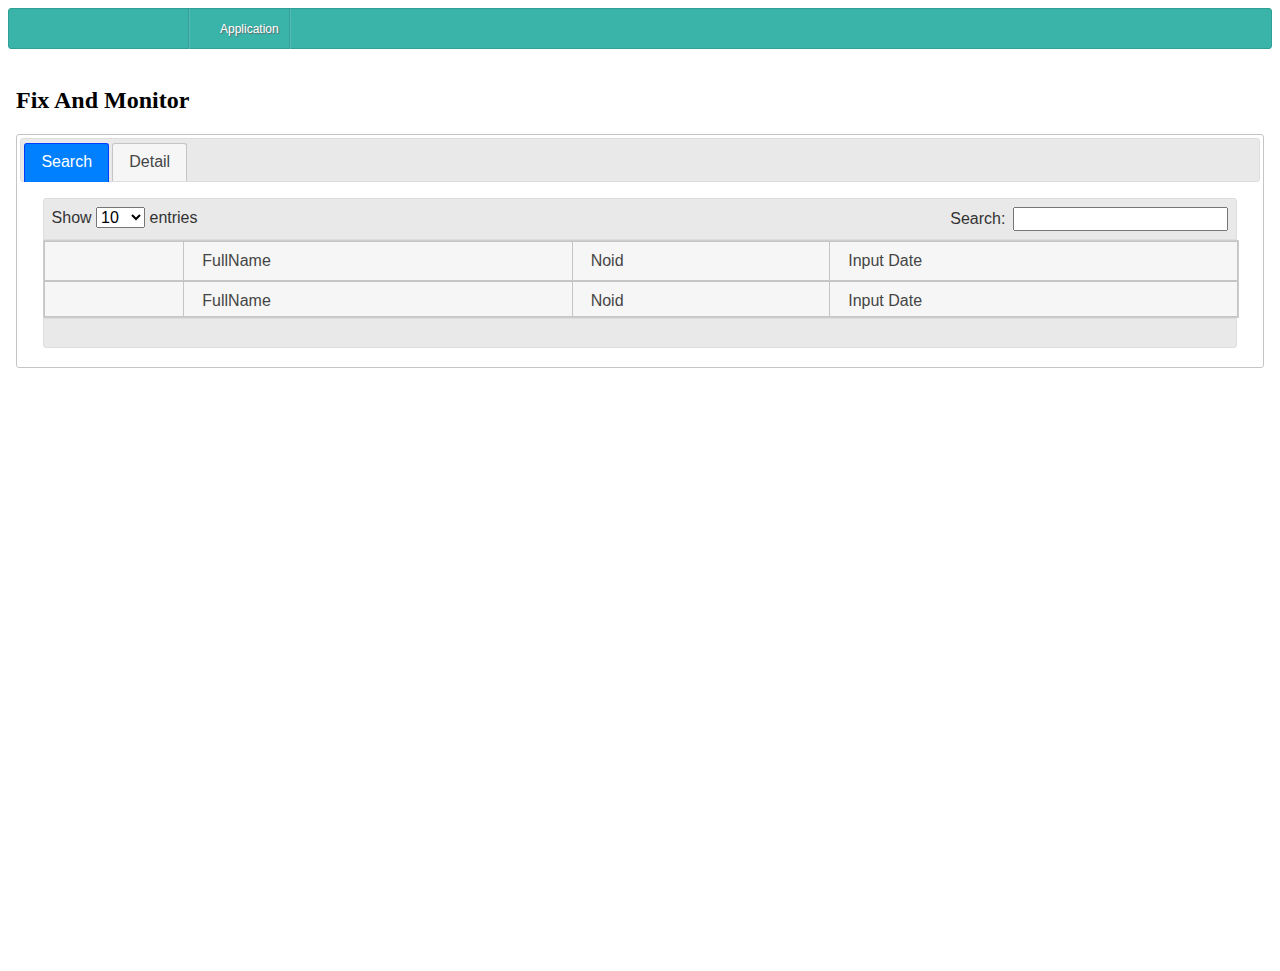
==== src/main/resources/static/index.html @ 406b4758 "add commit static" ====
<html>
<head>
	<meta http-equiv="Content-type" content="text/html; charset=utf-8">
	<meta name="viewport" content="width=device-width,initial-scale=1,user-scalable=no">
	<title>DataTables example - jQuery UI ThemeRoller</title>
<link rel="stylesheet" type="text/css" href="css/jquery-ui.min.css">
<link rel="stylesheet" type="text/css" href="css/style.css">

<link rel="stylesheet" type="text/css" href="css/dataTables.jqueryui.min.css">
<link rel="stylesheet" type="text/css" href="https://cdn.datatables.net/select/1.3.0/css/select.dataTables.min.css">


<script type="text/javascript" language="javascript" src="js/jquery-3.3.1.js"></script>

<script type="text/javascript" language="javascript" src="js/jquery-ui.min.js"></script>
<script type="text/javascript" language="javascript" src="js/jquery.dataTables.min.js"></script>
<script type="text/javascript" language="javascript" src="js/dataTables.jqueryui.min.js"></script>
<script type="text/javascript" language="javascript" src="js/dataTables.select.min.js"></script>

<script type="text/javascript" class="init">
	
$(document).ready(function() {
	
	$("#nav li").hover(
			function(){
				$(this).children('ul').hide();
				$(this).children('ul').slideDown('fast');
			},
			function () {
				$('ul', this).slideUp('fast');            
			});
	
	$("#nav li a").each(function(){
			var href = $(this).attr("href");
			if(href != "#"){
				$(this).click(function(){
					$(this).attr("target","iframecontainer");
					$("#iframecontainer").attr("src",href);
						
				});
				
			}
		
	});
	
		var table = $('#example').DataTable({
			  columnDefs: [ {
			            orderable: false,
			            className: 'select-checkbox',
			            targets:   0
			        } ],
			        select: {
			            style:    'os',
			            selector: 'td:first-child'
			        },
			        order: [[ 1, 'asc' ]],
			
				processing : true, 
				serverSide : true,
				 
			    columns: [  { "data": "noid" },
		                    { "data": "fullname" },
		                    { "data": "no_va" },
		                    { "data":"input_date_str"}
		                ],
		        ajax: {
		            url: "monitor/list",
		            type: "POST",
		            contentType : "application/json; charset=utf-8",			    
		            data: function ( d ) {
		                return JSON.stringify(d); // NOTE: you also need to stringify POST payload
		            }
				}
		        
		});
	
	
		$("#fixbutton").click(function(e){
   		 var datatmp  = table.rows({selected:true}).data().toArray()
   		 $.ajax({
			    url: "monitor/fix",
			    type: 'post',
			    dataType: 'json',
			    contentType: 'application/json',
			    data: JSON.stringify(datatmp[0]),
			    processData: false,
			    success: function( data, textStatus, jQxhr) {
			    		alert(data.message);
			   
			    	
			    	
			    }
			});
	
   		});
		
		
var ttabs =	$( "#tabs" ).tabs({activate: function( event, ui ) {
		  var count = table.rows( { selected: true } ).count();
		  var selectedTab = ttabs.tabs('option','active');
		  var datatmp  = table.rows({selected:true}).data().toArray();
		  var currentId = 'tabs-pertama';
		  
		  if(count<=0){
			  $( "#tabs" ).tabs({ active: 0 });
			  return;
		  }
		
		  if(selectedTab == 1){
			  
			  currentId = 'tabs-kedua';
			 
			  $.ajax({
				    url: "monitor/viewdetail",
				    type: 'post',
				    dataType: 'json',
				    contentType: 'application/json',
				    data: JSON.stringify(datatmp[0]),
				    processData: false,
				    success: function( data, textStatus, jQxhr) {
				    	$("#noid").text(data.noid);
				    	$("#notemp").text(data.notemp);
				    	$("#flagpayment").text(data.flag_payment);
				    	$("#flagproduction").text(data.flag_production);
				    	$("#flagsubmit").text(data.flag_submit);
				    	$("#regspaj").text(data.reg_spaj);
				    	$("#nova").text(data.nova);
				    	$("#production_spaj").text(data.production_spaj);
				    	$("#process_date").text(data.process_date);
				    	$("#status").text(data.status);
				    	$("#trans_id").text(data.transid);
				    	$("#pos_date").text(data.pos_date);
				    	$("#fixbutton").attr("disabled",false);
				   
				    	
				    	
				    }
				});
		
			  
		  };
		
		  
		  
		//  alert(JSON.stringify(data));

	}});	
} );

	</script>
	
	
	
	
<body>


<ul id="nav">
<li class="site-name"><a href="#"> </a></li>
    <li class="application"><a href="#">Application</a>
        <ul>
        <li><a href="#">Autosales</a>            
            <ul>
                <li><a href="fixandmonitor.html">Fix And Monitor</a></li>
                  <li><a href="simulated.html">Simulation</a></li>
            </ul>
		</li>
       <li><a href="#">Mobile</a>
        <ul>
                <li><a href="searchtmp.html">Search</a></li>
            </ul>
       </li>
        </ul>
    </li> 
 
</ul>

<br/>

   <iframe id="iframecontainer" name="iframecontainer" src="fixandmonitor.html" width="100%" height="100%" frameBorder="0"></iframe>

	

</body>
</html>
---- src/main/resources/static/css/style.css ----
#nav ul li{border-right:none;border-bottom:1px solid #DDD;width:170px;height:39px;display:block;visibility:visible}
#nav ul li a{border-right:none;color:#6791AD;text-shadow:1px 1px 1px #FFF;border-bottom:1px solid #FFF}
#nav ul li:hover{background:#DFEEF0}
#nav ul{display:none;visibility:hidden;position:absolute;top:40px;z-index:1;background:#f2f5f6;border-bottom:1px solid #DDD;border-right:1px solid #DDD;border-left:1px solid #DDD;border-radius:0 0 3px 3px;box-shadow:2px 2px 3px #ECECEC;-webkit-box-shadow:2px 2px 3px #ECECEC;-moz-box-shadow:2px 2px 3px #ECECEC;width:170px;padding:0}
#nav li:hover > ul{display:block;visibility:visible}
#nav{height:39px;font:12px Geneva, Arial, Helvetica, sans-serif;background:#3AB3A9;border:1px solid #30A097;border-radius:3px;min-width:500px;margin-left:0;padding-left:0}
#nav li{list-style:none;display:block;float:left;height:40px;position:relative;border-right:1px solid #52BDB5}
#nav li a{line-height:40px;text-decoration:none;border-right:1px solid #389E96;height:40px;color:#FFF;text-shadow:1px 1px 1px #66696B;display:block;margin:0;padding:0 10px 0 30px}
#nav .site-name,#nav .site-name:hover{padding-left:10px;padding-right:10px;color:#FFF;text-shadow:1px 1px 1px #66696B;font:italic 20px/38px Georgia, "Times New Roman", Times, serif;background:url(images/saaraan.png) no-repeat 10px 5px;width:160px;border-right:1px solid #52BDB5}
#nav .site-name a{width:129px;overflow:hidden}
#nav li:hover{background:#3BA39B}
#nav ul li:last-child,#nav ul li:last-child a{border-bottom:none}
#nav ul ul,#nav ul ul ul{top:0;left:170px;display:none;visibility:hidden;border:1px solid #DDD;z-index:1}
<!--[if IE 7]>
<style>
#nav{
	margin-left:0px
}
#nav ul{
	left:-40px;
}
#nav ul ul{
	left:130px;
}
#nav ul ul ul{
	left:130px;
}
</style>
<![endif]-->
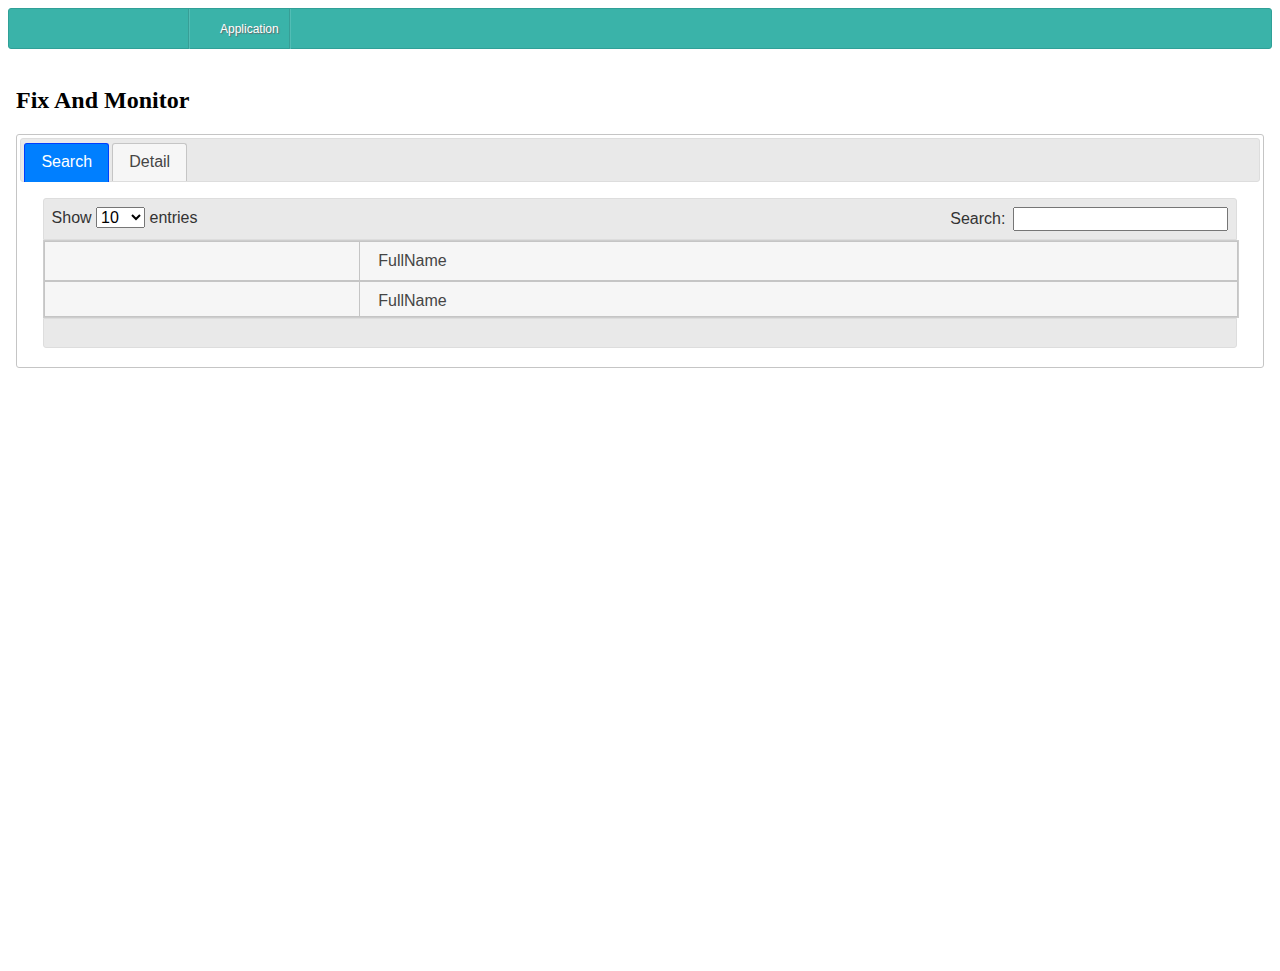
==== commit f24866b4: "add commit to them." ====
--- a/src/main/resources/static/index.html
+++ b/src/main/resources/static/index.html
@@ -64,7 +64,7 @@
 		                    { "data":"input_date_str"}
 		                ],
 		        ajax: {
-		            url: "monitor/list",
+		            url: "crud/list",
 		            type: "POST",
 		            contentType : "application/json; charset=utf-8",			    
 		            data: function ( d ) {
@@ -78,7 +78,7 @@
 		$("#fixbutton").click(function(e){
    		 var datatmp  = table.rows({selected:true}).data().toArray()
    		 $.ajax({
-			    url: "monitor/fix",
+			    url: "crud/fix",
 			    type: 'post',
 			    dataType: 'json',
 			    contentType: 'application/json',
@@ -86,10 +86,7 @@
 			    processData: false,
 			    success: function( data, textStatus, jQxhr) {
 			    		alert(data.message);
-			   
-			    	
-			    	
-			    }
+				    }
 			});
 	
    		});
@@ -111,7 +108,7 @@
 			  currentId = 'tabs-kedua';
 			 
 			  $.ajax({
-				    url: "monitor/viewdetail",
+				    url: "crud/viewdetail",
 				    type: 'post',
 				    dataType: 'json',
 				    contentType: 'application/json',
